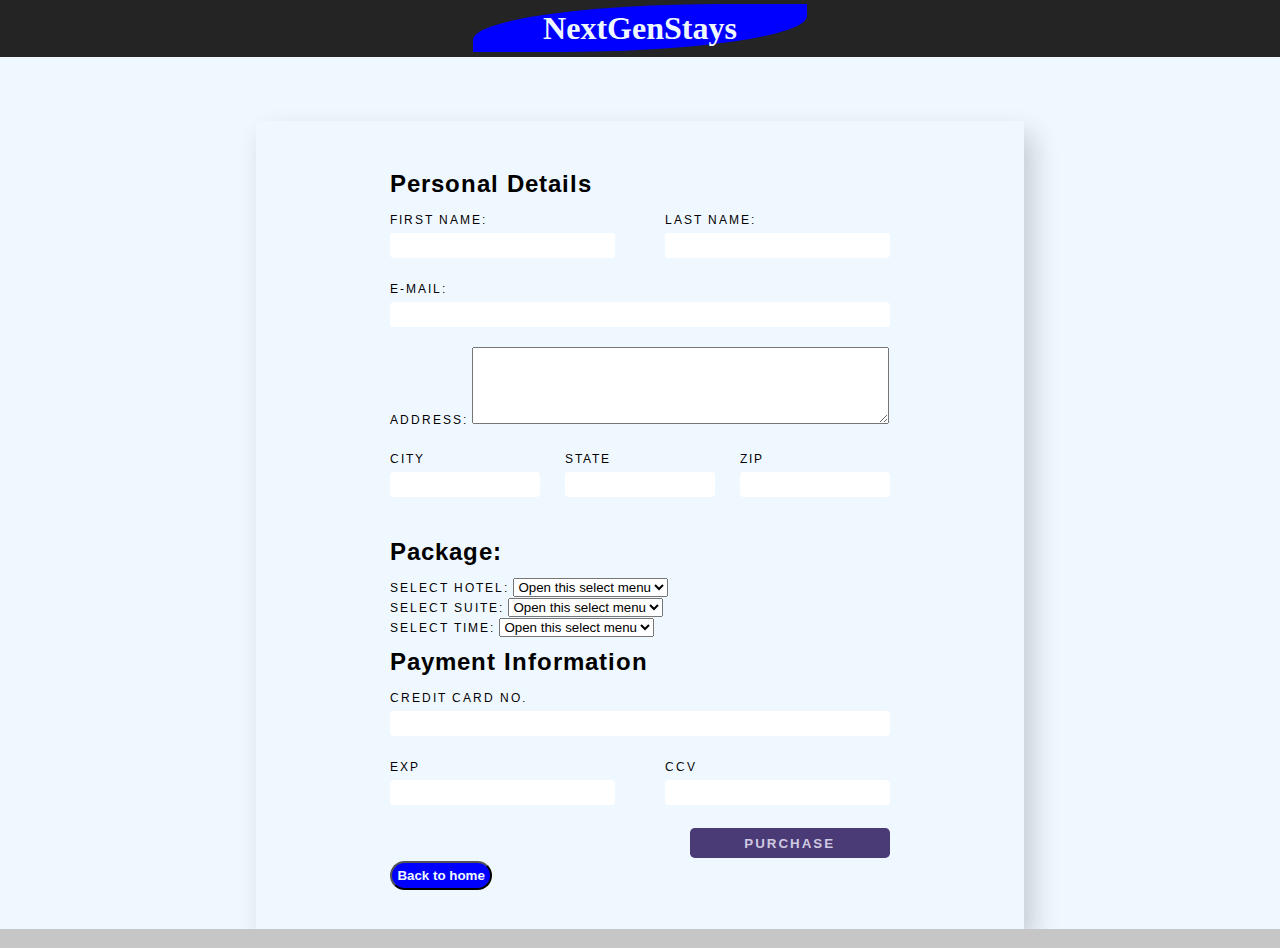
==== pages/book.html @ a53fdc8d "uff" ====
<!DOCTYPE html>
<html lang="en">

<head>
    <meta charset="UTF-8">
    <meta http-equiv="X-UA-Compatible" content="IE=edge">
    <meta name="viewport" content="width=device-width, initial-scale=1.0">
    <title>Book</title>
    <link href="https://cdn.jsdelivr.net/npm/bootstrap@5.3.0/dist/css/bootstrap.min.css" rel="stylesheet"
        integrity="sha384-9ndCyUaIbzAi2FUVXJi0CjmCapSmO7SnpJef0486qhLnuZ2cdeRhO02iuK6FUUVM" crossorigin="anonymous">
    <script src="https://cdn.jsdelivr.net/npm/bootstrap@5.3.0/dist/js/bootstrap.bundle.min.js"
        integrity="sha384-geWF76RCwLtnZ8qwWowPQNguL3RmwHVBC9FhGdlKrxdiJJigb/j/68SIy3Te4Bkz"
        crossorigin="anonymous"></script>
    <link rel="stylesheet" href="../style.css">
    <link rel="stylesheet" href="./body.css">

    <style>
        #form {
            display: flex;
            align-items: center;
            justify-content: center;
            background-color: aliceblue;
        }

        button {
            padding: 5px;
            border-radius: 15px;
            background-color: rgb(0, 0, 255);
            color: aliceblue;
            font-weight: 600;
        }
    </style>

</head>

<body>
    <header>
        <nav class="">
            <span id="logo">
                NextGenStays
            </span>
        </nav>
    </header>




    <div id="form">
        <div class="wrapper">
            <div class="container">
                <form action="">
                    <h1>
                        <i class="fas fa-shipping-fast"></i>
                        Personal Details
                    </h1>
                    <div class="name">
                        <div>
                            <label for="f-name">First Name:</label>
                            <input type="text" name="f-name">
                        </div>
                        <div>
                            <label for="l-name">Last Name:</label>
                            <input type="text" name="l-name">
                        </div>
                    </div>
                    <div>
                        <label for="email">E-mail:</label>
                        <input type="email" name="email">
                    </div>
                    <div class="street">
                        <label for="Address">Address:</label>
                        <textarea name="address" id="address" cols="50" rows="5"></textarea>
                    </div>
                    <div class="address-info">
                        <div>
                            <label for="city">City</label>
                            <input type="text" name="city">
                        </div>
                        <div>
                            <label for="state">State</label>
                            <input type="text" name="state">
                        </div>
                        <div>
                            <label for="zip">Zip</label>
                            <input type="text" name="zip">
                        </div>
                    </div>
                    <h1>Package:</h1>
                    <div>
                    <div>
                        <label for="hotel">Select Hotel:</label>
                        <select class="form-select" id="hotel" aria-label="Default select example">
                        <option selected>Open this select menu</option>
                        <option value="1">Saphhire</option>
                        <option value="2">Premium</option>
                        <option value="3">Platinum</option>
                        <option value="4">Diamond</option>
                        <option value="5">Gold</option>
                        </select>
                    </div>
                    <div>
                        <label for="Suite">Select Suite:</label>
                        <select class="form-select" id="Suite" aria-label="Default select example">
                        <option selected>Open this select menu</option>
                        <option value="1">Saphhire</option>
                        <option value="2">Premium</option>
                        <option value="3">Platinum</option>
                        <option value="4">Diamond</option>
                        <option value="5">Gold</option>
                        </select>
                    </div>
                    <div>
                        <label for="time">Select time:</label>
                        <select class="form-select" id="time" aria-label="Default select example">
                        <option selected>Open this select menu</option>
                        <option value="1">3 days & 2 nights</option>
                        <option value="2">2 days & 1 night</option>
                        <option value="3">1 day</option>
                        
                        </select>
                    </div>
                </div>

                    <h1>
                        <i class="far fa-credit-card"></i> Payment Information
                    </h1>
                    <div class="cc-num">
                        <label for="card-num">Credit Card No.</label>
                        <input type="text" name="card-num">
                    </div>
                    <div class="cc-info">
                        <div>
                            <label for="card-num">Exp</label>
                            <input type="text" name="expire">
                        </div>
                        <div>
                            <label for="card-num">CCV</label>
                            <input type="text" name="security">
                        </div>
                    </div>
                    <div class="btns">
                        <button>Purchase</button>
                    </div>
                </form>
                <a href="../index.html"><button>Back to home</button></a>
            </div>
        </div>
    </div>
</body>

</html>
---- style.css ----
*{
    margin: 0;
    padding: 0;
}
body{
    background-color: rgb(198, 198, 198);

}

header{
    display: flex;
    background-color: rgb(37, 36, 36);
    color: rgb(0, 47, 160);
    justify-content: center;
    align-items: center;
    font-weight: 700;
    font-size: 2em;
    /* position: sticky; */
    top: 0;
    padding-top: 5px;
    padding-bottom: 5px;
    min-height: 30px;
    padding-top: 10px;
    padding-bottom: 10px;
}

#logo{
    background-color: #00ff;
    color: aliceblue;
    padding: 6px;
    padding-left: 70px;
    padding-right: 70px;
    border-radius:  75% 0 75% 0;
}


main{
    background-color:  rgb(186, 139, 139);
}


#hotelcards{
    display: flex;
}

ul{
    display: flex;
}
li{
    /* display: block; */
    padding: 10px;
    margin: 10px;
    
    
}

li>p{
    padding-left: 15px;
    font-weight: bolder ;
    font-size: 2em;
}

.hotels{
    background-color: rgb(232, 221, 221);
    max-width: 300px;
    border-radius: 10%;
}

.slide{
    /* opacity: 0.9;
    position: relative; */
    
}


#about{
    color: aliceblue;
    font-weight: 800;
    display: flex;
    justify-content: center;
    background-color: blue;
}

#about-card{
    background-color: rgb(198, 198, 198);
    color: rgb(0, 0, 0);
    letter-spacing: 0.1em;
    word-spacing: 0.5em;
}

h3{
    color: rgb(0, 0, 0);
    font-weight: 500;
    color: aliceblue;
    font-weight: 800;
    display: flex;
    justify-content: center;
    background-color: blue;
    padding: 10px;
}

.card{
    /* background-color: rgb(198, 198, 198); */
    border-radius: 10%;
    object-fit: cover;
    margin-right:20px ;
    margin-bottom:20px ;
}


#cards{
    display: flex;
}
---- pages/body.css ----
@import url('https://fonts.googleapis.com/css?family=Arimo');
$coral: #eb9478;
$maroon: #8e2807;
$title: #493b76;

body {
    display: flex;
    justify-content: center;
}

.wrapper {
    margin-top: 5%;
    width: 60%;
    display: flex;
    justify-content: center;
    font-family: "Arimo";
    background-color: $coral;
    -webkit-box-shadow: 9px 13px 25px 0px rgba(0, 0, 0, 0.18);
    -moz-box-shadow: 9px 13px 25px 0px rgba(0, 0, 0, 0.18);
    box-shadow: 9px 13px 25px 0px rgba(0, 0, 0, 0.18);
    animation: slideUp 2000ms ease;
}

@keyframes slideUp {
    0% {
        -webkit-transform: translateY(100%);
        transform: translateY(100%);
        visibility: visible;
    }

    100% {
        -webkit-transform: translateY(0);
        transform: translateY(0);

    }
}

.container {
    width: 65%;
    padding: 5% 10%;
}

h1 {
    align-self: center;
}

form {
    width: 100%;

    >* {
        margin-top: 20px;
    }

    input {
        width: 100%;
        min-height: 25px;
        border: 0;
        font-size: 1rem;
        letter-spacing: .15rem;
        font-family: "Arimo";
        margin-top: 5px;
        color: $maroon;
        border-radius: 4px;
    }

    label {
        text-transform: uppercase;
        font-size: 12px;
        letter-spacing: 2px;
        color: $maroon;
    }

    h1 {
        font-size: 24px;
        line-height: 10px;
        color: $title;
        letter-spacing: 1px;
    }

    h1:nth-of-type(2) {
        margin-top: 10%;
    }
}

.name {
    justify-content: space-between;
    display: flex;
    width: 100%;

    div {
        width: 45%;
    }
}

.address-info {
    display: flex;
    justify-content: space-between;

    div {
        width: 30%;
    }
}

.cc-info {
    display: flex;
    justify-content: space-between;

    div {
        width: 45%;
    }
}

.btns {
    display: flex;
    flex-direction: column;
    align-items: flex-end;

    button {
        margin: 3px 0;
        height: 30px;
        width: 40%;
        color: #cfc9e1;
        background-color: #4a3b76;
        text-transform: uppercase;
        border: 0;
        border-radius: .3rem;
        letter-spacing: 2px;

        &:hover {
            animation-name: btn-hov;
            animation-duration: 550ms;
            animation-fill-mode: forwards;
        }
    }
}

@keyframes btn-hov {
    100% {
        background-color: #cfc9e1;
        color: #4a3b76;
        transform: scale(1.05)
    }
}

input:focus,
button:focus {
    outline: none;
}

@media (max-width: 736px) {
    .wrapper {
        width: 100%;
    }

    .container {
        width: 100%;
    }

    .btns {
        align-items: center;

        button {
            width: 50%;
        }
    }

    form h1 {
        text-align: center;
    }

    .name,
    .address-info,
    .cc-info {
        flex-direction: column;
        width: 100%;
        justify-content: space-between;

        div {
            align-items: center;
            flex-direction: column;
            width: 100%;
            display: flex;
        }
    }

    .street,
    .cc-num {
        text-align: center;
    }

    input {
        margin: 5px 0;
        min-height: 30px;
    }
}
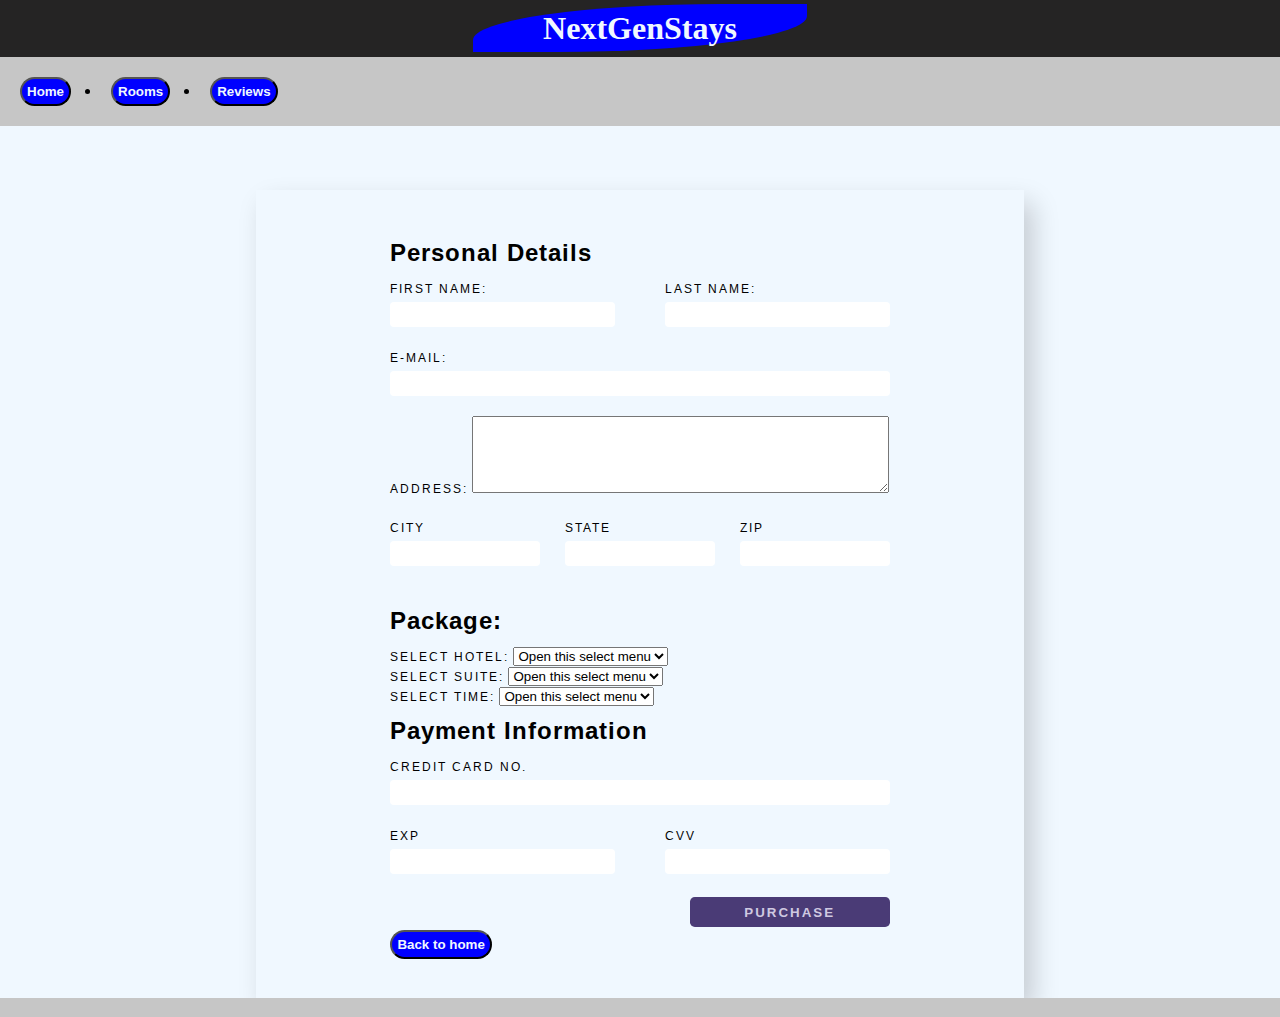
==== commit 4e9ef30c: "done" ====
--- a/pages/book.html
+++ b/pages/book.html
@@ -42,6 +42,18 @@
         </nav>
     </header>
 
+
+    <ul class="nav nav-pills nav-fill gap-2 p-1 small bg-primary rounded-5 shadow-sm" id="pillNav2" role="tablist" style="--bs-nav-link-color: var(--bs-white); --bs-nav-pills-link-active-color: var(--bs-primary); --bs-nav-pills-link-active-bg: var(--bs-white);">
+        <li class="nav-item" role="presentation">
+          <a href="../index.html"><button class="nav-link rounded-5" id="home-tab2" data-bs-toggle="tab" type="button" role="tab" aria-selected="true">Home</button></a>
+        </li>
+        <li class="nav-item" role="presentation">
+          <a href="./rooms.html"><button class="nav-link rounded-5" id="profile-tab2" data-bs-toggle="tab" type="button" role="tab" aria-selected="false">Rooms</button></a>
+        </li>
+        <li class="nav-item" role="presentation">
+         <a href="./reviews.html"><button class="nav-link  rounded-5" id="contact-tab2" data-bs-toggle="tab" type="button" role="tab" aria-selected="false">Reviews</button></a>
+        </li>
+      </ul>
 
 
 
@@ -134,7 +146,7 @@
                             <input type="text" name="expire">
                         </div>
                         <div>
-                            <label for="card-num">CCV</label>
+                            <label for="card-num">CVV</label>
                             <input type="text" name="security">
                         </div>
                     </div>
--- a/style.css
+++ b/style.css
@@ -66,11 +66,7 @@
     border-radius: 10%;
 }
 
-.slide{
-    /* opacity: 0.9;
-    position: relative; */
-    
-}
+
 
 
 #about{
